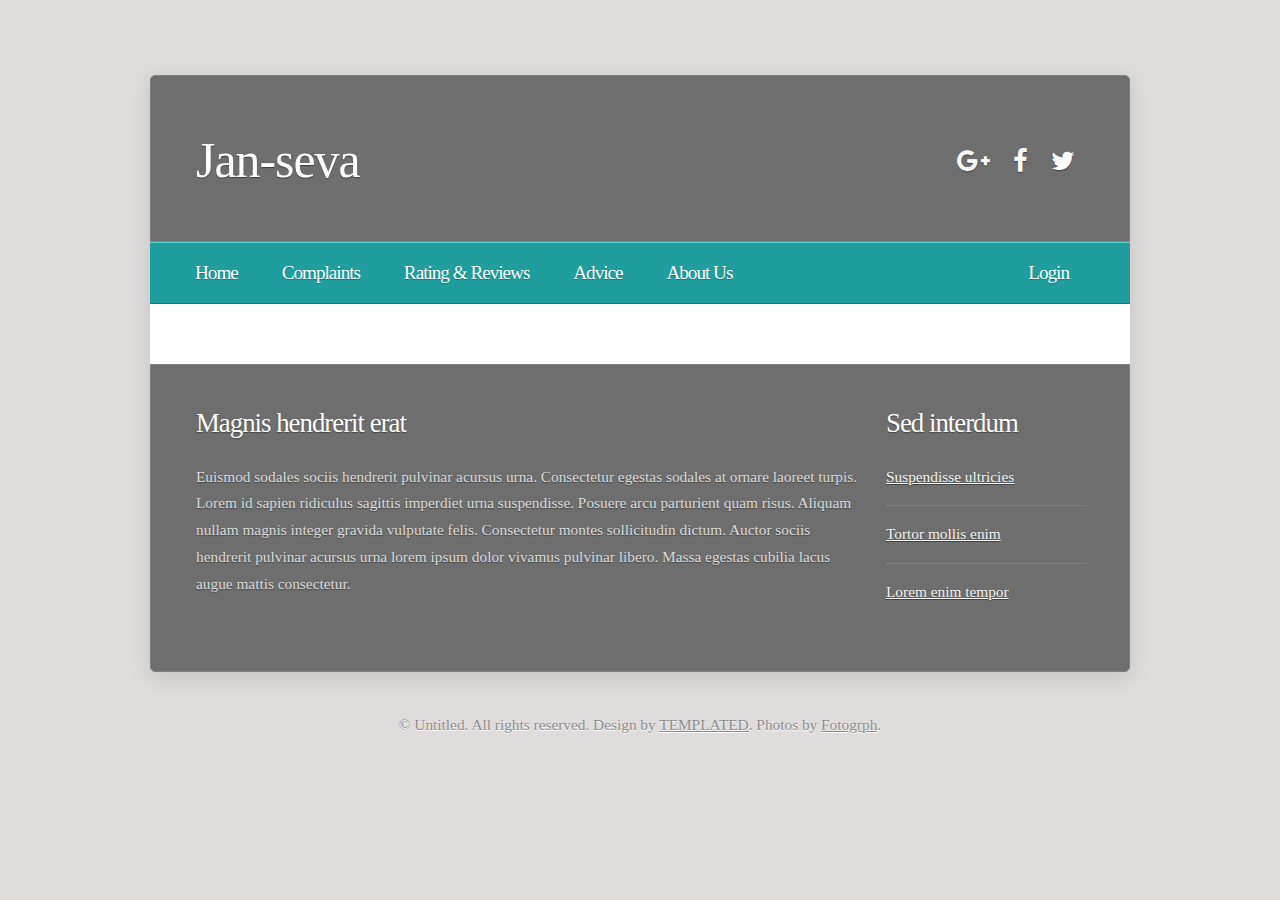
==== advice.html @ 6e302979 "files arranged" ====
<!DOCTYPE html PUBLIC "-//W3C//DTD XHTML 1.0 Strict//EN" "http://www.w3.org/TR/xhtml1/DTD/xhtml1-strict.dtd">

<html >
<head>
<meta name="description" content="" />
<meta name="keywords" content="" />
<title>Jan-seva</title>
<meta http-equiv="content-type" content="text/html; charset=utf-8" />
<link rel="stylesheet" type="text/css" href="assets/css/style.css" />
<!--awesome font-->
<link rel="stylesheet" href="font-awesome-4.7.0/css/font-awesome.css">

<script type="text/javascript" src="http://ajax.googleapis.com/ajax/libs/jquery/1.7.1/jquery.min.js"></script>
<script type="text/javascript" src="assets/js/jquery.dropotron-1.0.js"></script>
<script type="text/javascript" src="assets/js/jquery.slidertron-1.1.js"></script>

<script type="text/javascript">
	$(function() {
		$('#menu > ul').dropotron({
			mode: 'fade',
			globalOffsetY: 11,
			offsetY: -15
		});
		$('#slider').slidertron({
			viewerSelector: '.viewer',
			indicatorSelector: '.indicator span',
			reelSelector: '.reel',
			slidesSelector: '.slide',
			speed: 'slow',
			advanceDelay: 4000
		});
	});
</script>
</head>
<body>
<div id="wrapper">
	<div id="header">
		<div id="logo">
			<h1><a href="#">Jan-seva</a></h1>
		</div>
		<div id="slogan">
			<h2>
				<a href="#" ><i class="fa fa-google-plus fa-lg icon"></i></a>
                <a href="#"><i class="fa fa-facebook fa-lg icon"></i></a>
                <a href="#"><i class="fa fa-twitter fa-lg icon"></i></a>
                
			</h2>
		</div>
	</div>
	<div id="menu">
		<ul>
			<li><a href="index.html">Home</a></li>
			<li><a href="#">Complaints</a></li>
			<li><a href="#">Rating & Reviews</a></li>
			<li><a href="#">Advice</a></li>
			<li><a href="#">About Us</a></li>
			<li><a href="login.html" id="login">Login</a></li>
		</ul>
		<br class="clearfix" />
	</div>	
	
	<div id="page">
		<div id="content">
			


			
			<br class="clearfix" />
		</div>
		
	</div>
	<div id="page-bottom">
		<div id="page-bottom-content">
			<h3>Magnis hendrerit erat</h3>
			<p>
				Euismod sodales sociis hendrerit pulvinar acursus urna. Consectetur egestas sodales at ornare laoreet turpis. Lorem id sapien ridiculus sagittis imperdiet urna suspendisse. Posuere arcu parturient quam risus. Aliquam nullam magnis integer gravida vulputate felis. Consectetur montes sollicitudin dictum. Auctor sociis hendrerit pulvinar acursus urna lorem ipsum dolor vivamus pulvinar libero. Massa egestas cubilia lacus augue mattis consectetur.
			</p>
		</div>
		<div id="page-bottom-sidebar">
			<h3>Sed interdum</h3>
			<ul class="list">
				<li class="first"><a href="#">Suspendisse ultricies</a></li>
				<li><a href="#">Tortor mollis enim</a></li>
				<li class="last"><a href="#">Lorem enim tempor</a></li>
			</ul>
		</div>
		<br class="clearfix" />
	</div>
</div>
<div id="footer">
	&copy; Untitled. All rights reserved. Design by <a href="http://templated.co" rel="nofollow">TEMPLATED</a>. Photos by <a href="http://fotogrph.com/">Fotogrph</a>.
</div>
</body>
</html>
---- assets/css/style.css ----
/*
Design by TEMPLATED
http://templated.co
Released for free under the Creative Commons Attribution License

Name       : Big Business 2.0
Description: A two-column, fixed-width design with a bright color scheme.
Version    : 1.0
Released   : 20120624
*/

* {
	margin: 0;
	padding: 0;
}

a {
	text-decoration: underline;
	color: #0F8C8C;
}

a:hover {
	text-decoration: none;
}

body {
	font-size: 11.5pt;
	color: #5C5B5B;
	line-height: 1.75em;
	background: #E0DCDC url(images/img01.gif) repeat-x top left;
}

body,input {
	font-family: Georgia, serif;
}

strong {
	color: #2C2B2B;
}

br.clearfix {
	clear: both;
}

h1,h2,h3,h4 {
	font-weight: normal;
	letter-spacing: -1px;
}

h2 {
	font-size: 2.25em;
}

h2,h3,h4 {
	color: #2C2B2B;
	margin-bottom: 1em;
}

h3 {
	font-size: 1.75em;
}

h4 {
	font-size: 1.5em;
}

img.alignleft {
	margin: 5px 20px 20px 0;
	float: left;
}

img.aligntop {
	margin: 5px 0 20px 0;
}

img.pic {
	padding: 5px;
	border: solid 1px #D4D4D4;
}

p {
	margin-bottom: 1.5em;
}

ul {
	margin-bottom: 1.5em;
}

ul h4 {
	margin-bottom: 0.35em;
}

.box {
	overflow: hidden;
	margin-bottom: 1em;
}

.date {
	background: #6E6E6E;
	padding: 5px 6px 5px 6px;
	margin: 0 6px 0 0;
	color: #FFFFFF;
	font-size: 0.8em;
	border-radius: 2px;
}

#content {
	width: 665px;
	float: left;
	padding: 0;
}

#content-box1 {
	width: 320px;
	float: left;
}

#content-box2 {
	margin: 0 0 0 345px;
	width: 320px;
}

#footer {
	margin: 40px 0 120px 0;
	text-align: center;
	color: #8C8B8B;
	text-shadow: 0 1px 0 #FFFFFF;
}

#footer a {
	color: #8C8B8B;
}

#header {
	height: 75px;
	position: relative;
	background: #6E6E6E url(images/img03.jpg) top left no-repeat;
	padding: 45px;
	color: #FFFFFF;
	width: 888px;
	border: solid 1px #7E7E7E;
	border-top-left-radius: 5px;
	border-top-right-radius: 5px;
	overflow: hidden;
}

#logo {
	line-height: 160px;
	height: 160px;
	padding: 5px 0 0 0;
	position: absolute;
	top: 0;
	left: 45px;
}

#logo a {
	text-decoration: none;
	color: #FFFFFF;
	text-shadow: 0 1px 1px #3E3E3E;
}

#logo h1 {
	font-size: 3.25em;
}

#slogan {
	line-height: 160px;
	height: 160px;
	padding: 5px 0 0 0;
	position: absolute;
	right: 45px;
	top: 0;
}

#slogan h2 {
	color: #BEBEBE;
	font-size: 1.25em;
	text-shadow: 0 1px 1px #3E3E3E;
}

#menu {
	padding: 0 45px 0 45px;
	position: relative;
	background: #209D9D url(images/img02.gif) repeat-x top left;
	margin: 0;
	height: 60px;
	width: 890px;
	border-top: solid 1px #5AD7D7;
	border-bottom: solid 1px #1C7575;
	text-shadow: 0 1px 1px #007D7D;
}

#menu ul {
	list-style: none;
	padding-top: 12px;
	position: relative;
	left: -15px;
}

#menu ul li {
	padding: 5px 15px 5px 15px;
	margin-right: 10px;
	display: inline-block;
}

#menu ul li a, #menu ul li span {
	text-decoration: none;
	color: #FFFFFF;
	letter-spacing: -1px;
	font-size: 1.25em;
}

#menu ul li span b {
	display: inline-block;
	border-left: 6px solid transparent;
	border-right: 6px solid transparent;
	border-top: 7px solid #1C7575;
	margin-left: 8px;
	position: relative;
	top: -1px;
}

#menu ul li.active {
	background: #1C7575;
	border-top: solid 1px #1A6B6B;
	border-bottom: solid 1px #5AD7D7;
	border-radius: 3px;
	padding-top: 4px;
	padding-bottom: 4px;
}

#menu ul li.active span b {
	border-top-color: #165E5E;
}

.dropotron {
	background: rgba(32,157,157,0.9);
	border-top: solid 1px #5AD7D7;
	border-bottom: solid 1px #1C7575;
	text-shadow: 0 1px 1px #007D7D;
	list-style: none;
	margin: 0;
	padding: 15px 10px 15px 10px;
	min-width: 200px;
	border-radius: 6px;
	box-shadow: 0px 4px 4px 0px rgba(0,0,0,0.2);
}

.dropotron a, .dropotron span {
	color: #FFFFFF;
	text-decoration: none;
	letter-spacing: -1px;
	display: block;
	width: 100%;
	position: relative;
}

.dropotron span b {
	display: inline-block;
	border-top: 6px solid transparent;
	border-bottom: 6px solid transparent;
	border-left: 7px solid #1C7575;
	position: absolute;
	right: 0px;
	top: 7px;
}

.dropotron li:hover span b {
	border-left-color: #165E5E;
}

.dropotron li {
	padding: 3px 10px 3px 10px;
	margin: 2px 0 2px 0;
	border-radius: 3px;
}

.dropotron li:hover, .dropotron li.active {
	padding-top: 2px;
	padding-bottom: 2px;
	background: rgba(28,117,117,0.9);
	border-top: solid 1px #1A6B6B;
	border-bottom: solid 1px #5AD7D7;
}

.dropotron-level-1 {
	border-top-left-radius: 0;
	border-top-right-radius: 0;
}

#page {
	padding: 45px 45px 15px 45px;
	position: relative;
	width: 890px;
	margin: 0;
}

#page .section-list {
	list-style: none;
	padding-left: 0;
}

#page .section-list li {
	clear: both;
	padding: 30px 0 30px 0;
}

#page ul {
	list-style: none;
}

#page ul li {
	border-top: dotted 1px #C4C4C4;
	padding: 15px 0 15px 0;
}

#page ul li.first {
	padding-top: 0;
	border-top: 0;
}

#page-bottom {
	position: relative;
	margin: 0;
	background: #6E6E6E url(images/img03.jpg) top left no-repeat;
	border: solid 1px #7E7E7E;
	width: 888px;
	padding: 45px 45px 0 45px;
	color: #DCDCDC;
	border-bottom-left-radius: 5px;
	border-bottom-right-radius: 5px;
	text-shadow: 0 1px 1px #444444;
}

#page-bottom a {
	color: #F5F5F5;
}

#page-bottom h2, #page-bottom h3, #page-bottom h4 {
	color: #FFFFFF;
}

#page-bottom ul {
	list-style: none;
}

#page-bottom ul li {
	border-top: dotted 1px #8F8F8F;
	padding: 15px 0 15px 0;
}

#page-bottom ul li.first {
	padding-top: 0;
	border-top: 0;
}

#page-bottom-content {
	width: 665px;
	float: left;
}

#page-bottom-sidebar {
	width: 200px;
	margin: 0 0 0 690px;
}

#search input.form-submit {
	margin-left: 1em;
	color: #FFFFFF;
	padding: 10px;
	background: #2FACAC;
	border: 0;
}

#search input.form-text {
	border: solid 1px #8F8F8F;
	padding: 10px;
}

#sidebar {
	width: 200px;
	padding: 0;
	margin: 0 0 0 690px;
}

#slider {
	position: relative;
	margin: 45px 45px 0px 45px;
	width: 890px;
}

#slider .viewer {
	width: 890px;
	height: 250px;
	border: solid 1px #D4D4D4;
	border-radius: 3px;
}

#slider .slide {
	width: 890px;
	height: 250px;
	padding: 10px;
}

#slider .indicator {
	position: relative;
	z-index: 1;
	text-align: center;
	margin: 20px 0 0 0;
}

#slider .indicator span {
	display: inline-block;
	text-indent: -9999em;
	width: 12px;
	height: 12px;
	background: #E3DFDF;
	border-radius: 6px;
	margin: 0 2px 0 2px;
}

#slider .indicator span.active {
	background: #6E6E6E;
}

#wrapper {
	position: relative;
	width: 980px;
	margin: 75px auto 0 auto;
	background: #FFFFFF;
	border-radius: 6px;
	box-shadow: 0px 5px 20px 2px rgba(0,0,0,0.1);
}
#schemes{
	border: 1px  black;
	border-style: solid;
	padding: 10px 10px 10px 10px;
	margin: 5px 5px 5px 5px;
}
#login
{
	right: 1px;
	position: absolute;
	top: 17px;
}
.icon{
	margin: 10px;
	color: white;
}
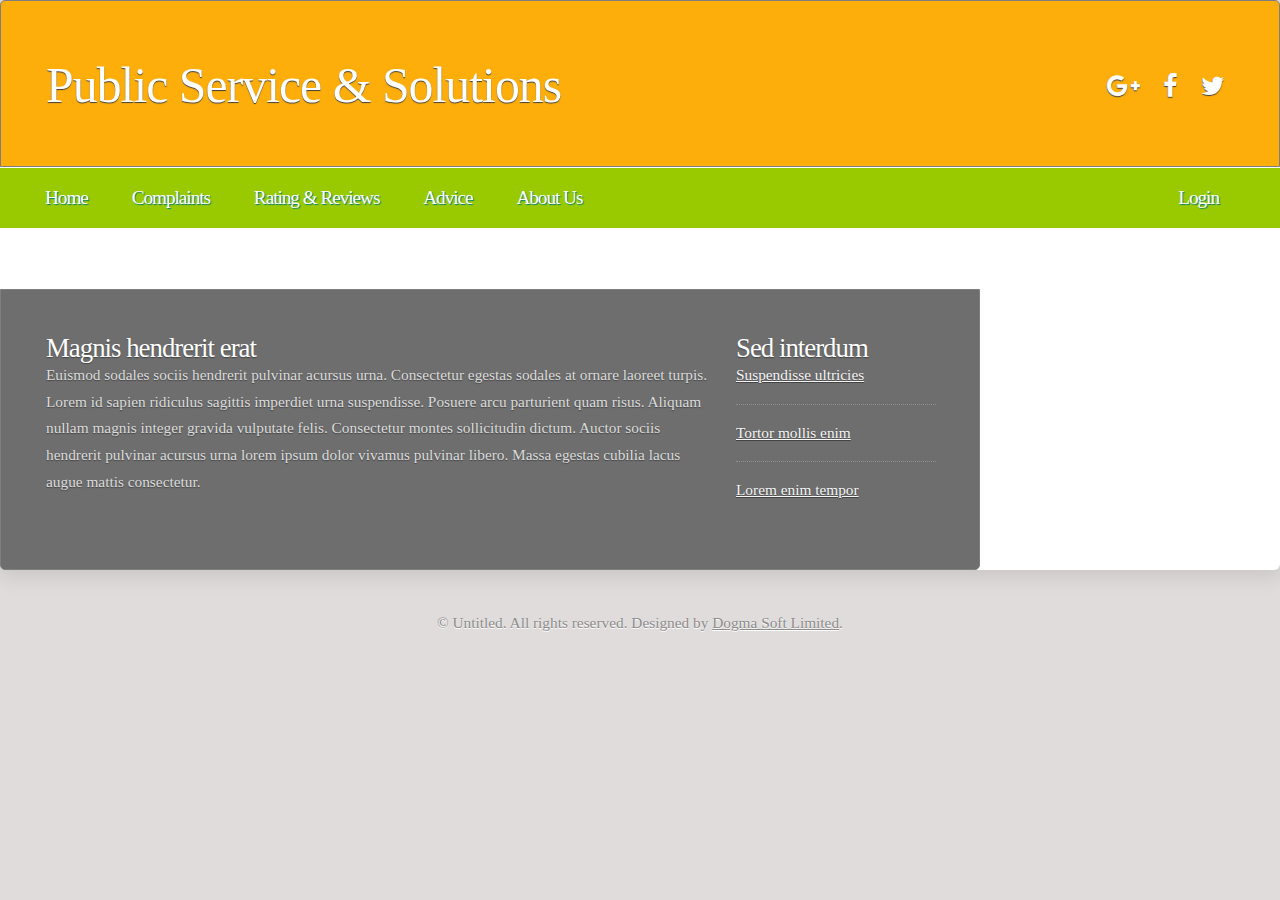
==== commit e45f8d81: "bootstrap added and modified rating &reviews page also" ====
--- a/advice.html
+++ b/advice.html
@@ -8,35 +8,18 @@
 <meta http-equiv="content-type" content="text/html; charset=utf-8" />
 <link rel="stylesheet" type="text/css" href="assets/css/style.css" />
 <!--awesome font-->
-<link rel="stylesheet" href="font-awesome-4.7.0/css/font-awesome.css">
+<link rel="stylesheet" href="assets/font-awesome-4.7.0/css/font-awesome.css">
 
 <script type="text/javascript" src="http://ajax.googleapis.com/ajax/libs/jquery/1.7.1/jquery.min.js"></script>
 <script type="text/javascript" src="assets/js/jquery.dropotron-1.0.js"></script>
 <script type="text/javascript" src="assets/js/jquery.slidertron-1.1.js"></script>
 
-<script type="text/javascript">
-	$(function() {
-		$('#menu > ul').dropotron({
-			mode: 'fade',
-			globalOffsetY: 11,
-			offsetY: -15
-		});
-		$('#slider').slidertron({
-			viewerSelector: '.viewer',
-			indicatorSelector: '.indicator span',
-			reelSelector: '.reel',
-			slidesSelector: '.slide',
-			speed: 'slow',
-			advanceDelay: 4000
-		});
-	});
-</script>
 </head>
 <body>
 <div id="wrapper">
 	<div id="header">
 		<div id="logo">
-			<h1><a href="#">Jan-seva</a></h1>
+			<h1><a href="#">Public Service & Solutions</a></h1>
 		</div>
 		<div id="slogan">
 			<h2>
@@ -50,10 +33,10 @@
 	<div id="menu">
 		<ul>
 			<li><a href="index.html">Home</a></li>
-			<li><a href="#">Complaints</a></li>
-			<li><a href="#">Rating & Reviews</a></li>
-			<li><a href="#">Advice</a></li>
-			<li><a href="#">About Us</a></li>
+			<li><a href="comlaints.html">Complaints</a></li>
+			<li><a href="rating.html">Rating & Reviews</a></li>
+			<li><a href="advice.html">Advice</a></li>
+			<li><a href="aboutus.html">About Us</a></li>
 			<li><a href="login.html" id="login">Login</a></li>
 		</ul>
 		<br class="clearfix" />
@@ -88,7 +71,7 @@
 	</div>
 </div>
 <div id="footer">
-	&copy; Untitled. All rights reserved. Design by <a href="http://templated.co" rel="nofollow">TEMPLATED</a>. Photos by <a href="http://fotogrph.com/">Fotogrph</a>.
+	&copy; Untitled. All rights reserved. Designed by  <a href="http://www.dogmaindia.com/">Dogma Soft Limited</a>.
 </div>
 </body>
 </html>--- a/assets/css/style.css
+++ b/assets/css/style.css
@@ -1,13 +1,3 @@
-/*
-Design by TEMPLATED
-http://templated.co
-Released for free under the Creative Commons Attribution License
-
-Name       : Big Business 2.0
-Description: A two-column, fixed-width design with a bright color scheme.
-Version    : 1.0
-Released   : 20120624
-*/
 
 * {
 	margin: 0;
@@ -53,7 +43,7 @@
 
 h2,h3,h4 {
 	color: #2C2B2B;
-	margin-bottom: 1em;
+	/*margin-bottom: 1em;*/
 }
 
 h3 {
@@ -78,9 +68,9 @@
 	border: solid 1px #D4D4D4;
 }
 
-p {
+/*p{
 	margin-bottom: 1.5em;
-}
+}*/
 
 ul {
 	margin-bottom: 1.5em;
@@ -105,7 +95,7 @@
 }
 
 #content {
-	width: 665px;
+	/*width: 665px;*/
 	float: left;
 	padding: 0;
 }
@@ -134,10 +124,10 @@
 #header {
 	height: 75px;
 	position: relative;
-	background: #6E6E6E url(images/img03.jpg) top left no-repeat;
+	background: #FEAE0A url(images/img03.jpg) top left no-repeat;
 	padding: 45px;
 	color: #FFFFFF;
-	width: 888px;
+	/*width: 888px;*/
 	border: solid 1px #7E7E7E;
 	border-top-left-radius: 5px;
 	border-top-right-radius: 5px;
@@ -181,13 +171,13 @@
 #menu {
 	padding: 0 45px 0 45px;
 	position: relative;
-	background: #209D9D url(images/img02.gif) repeat-x top left;
+	background: #99CA00 url(images/img02.gif) repeat-x top left;
 	margin: 0;
 	height: 60px;
-	width: 890px;
-	border-top: solid 1px #5AD7D7;
-	border-bottom: solid 1px #1C7575;
-	text-shadow: 0 1px 1px #007D7D;
+	/*width: 890px;*/
+	border-top: solid 1px #FFFFFF;
+	border-bottom: solid 1px #FFFFFF;
+	text-shadow: 1px 1px 1px #007D7D;
 }
 
 #menu ul {
@@ -385,26 +375,27 @@
 
 #slider {
 	position: relative;
-	margin: 45px 45px 0px 45px;
+	
 	width: 890px;
 }
 
 #slider .viewer {
-	width: 890px;
-	height: 250px;
-	border: solid 1px #D4D4D4;
+	width: 910px;
+	height: 390px;
+	border: solid 2px #FDB101;
 	border-radius: 3px;
 }
 
 #slider .slide {
 	width: 890px;
-	height: 250px;
+	height: 300px;
 	padding: 10px;
 }
 
+
 #slider .indicator {
 	position: relative;
-	z-index: 1;
+	z-index: 3;
 	text-align: center;
 	margin: 20px 0 0 0;
 }
@@ -414,19 +405,19 @@
 	text-indent: -9999em;
 	width: 12px;
 	height: 12px;
-	background: #E3DFDF;
+	background: yellowgreen;
 	border-radius: 6px;
 	margin: 0 2px 0 2px;
 }
 
 #slider .indicator span.active {
-	background: #6E6E6E;
+	background: #FEAE0A;
 }
 
 #wrapper {
 	position: relative;
-	width: 980px;
-	margin: 75px auto 0 auto;
+	/*width: 980px;
+	margin: 75px auto 0 auto;*/
 	background: #FFFFFF;
 	border-radius: 6px;
 	box-shadow: 0px 5px 20px 2px rgba(0,0,0,0.1);
@@ -437,6 +428,9 @@
 	padding: 10px 10px 10px 10px;
 	margin: 5px 5px 5px 5px;
 }
+#marq{
+	height: 250px;
+}
 #login
 {
 	right: 1px;
@@ -446,4 +440,294 @@
 .icon{
 	margin: 10px;
 	color: white;
+}
+/* css rating.html */
+
+.cont {
+  width: 100%;
+  max-width: 350px;
+  /*text-align: center;*/
+  margin: 4% auto;
+ /* padding: 10px 0;*/
+  color: #9e9e9e;
+  border-radius: 5px;
+ 
+  overflow: hidden;
+}
+
+
+
+div.title { font-size: 2em; }
+
+h1 span {
+  font-weight: 300;
+  color: #Fd4;
+}
+
+div.stars {
+  /*width: 270px;*/
+  display: inline-block;
+}
+
+input.star { display: none; }
+
+label.star {
+  float: right;
+  padding: 5px;
+  font-size: 20px;
+  transition: all .2s;
+}
+
+input.star:checked ~ label.star:before {
+  content: '\f005';
+  color: #FD4;
+  transition: all .25s;
+}
+
+input.star-5:checked ~ label.star:before {
+  color: #FE7;
+  text-shadow: 0 0 20px #952;
+}
+
+input.star-1:checked ~ label.star:before { color: #F62; }
+
+label.star:hover { transform: rotate(-15deg) scale(1.3); }
+
+label.star:before {
+  content: '\f006';
+  font-family: FontAwesome;
+}
+
+.card {
+    box-shadow: 0 4px 8px 0 rgba(0,0,0,0.2);
+    transition: 0.3s;
+    width: 180px;
+    border-radius: 4px;
+    margin: 35px;
+    padding: 5px 5px 5px 5px;
+}
+
+.card:hover {
+    box-shadow: 0 8px 16px 0 rgba(0,0,0,0.2);
+}
+
+img {
+    border-radius: 5px 5px 0 0;
+}
+
+.container {
+    padding: 2px 8px;
+}
+#submit-btn{
+  /*float :right;*/
+  margin : 5px;
+  padding: 10px;
+}
+
+body .column {
+  /*background: #F6F792;*/
+  height: 70px;;
+  /*loat: left;*/
+  width: 100%;
+  position: relative;
+}
+body .two {
+  background: #F6F792;
+}
+body .three {
+  background: #EA2E49;
+}
+body .four {
+  background: #333745;
+}
+body .search {
+  position: absolute;
+  left: 0;
+  right: 0;
+  margin: auto;
+  top: 50%;
+  -webkit-transform: translateY(-50%);
+          transform: translateY(-50%);
+  width: 100%;
+  text-align: center;
+  overflow: hidden;
+}
+body .search_bar {
+  width: 280px;
+  position: relative;
+  margin: 0 auto;
+}
+body .search_bar input[type="text"] {
+  width: 15px;
+  background: transparent;
+  -webkit-transition: border 0.3s 0s, width 0.2s 0.3s cubic-bezier(0.225, 0.01, 0.475, 1.01), text-indent 0.2s 0.3s;
+  transition: border 0.3s 0s, width 0.2s 0.3s cubic-bezier(0.225, 0.01, 0.475, 1.01), text-indent 0.2s 0.3s;
+  padding: 10px;
+  border-color: #feae0a;
+  text-indent: 30px;
+  outline: none;
+  border: 0px solid #feae0a;
+  font-size: 12px;
+  color: #99CA00;
+  border-radius: 5px;
+  font-family: 'Nunito', sans-serif;
+}
+body .search_bar ::-webkit-input-placeholder {
+  /* Safari, Chrome and Opera */
+  color: #feae0a;
+  font-weight: 400;
+  font-family: 'Nunito', sans-serif;
+}
+body .search_bar ::-moz-input-placeholder {
+  /* Safari, Chrome and Opera */
+  color: #feae0a;
+  font-weight: 400;
+  font-family: 'Nunito', sans-serif;
+}
+body .search_bar ::-o-input-placeholder {
+  /* Safari, Chrome and Opera */
+  color: #feae0a;
+  font-weight: 400;
+  font-family: 'Nunito', sans-serif;
+}
+body .search_bar input[type="checkbox"] {
+  display: none;
+}
+body .search_bar input[type="checkbox"]:checked + label + input {
+  width: 230px;
+  border: 5px solid #feae0a;
+  text-indent: 0px;
+}
+body .search_bar input[type="checkbox"]:checked + label i {
+  right: 0px;
+  -webkit-transform: translateY(-50%) translateX(50%) rotate(360deg) scale(0);
+          transform: translateY(-50%) translateX(50%) rotate(360deg) scale(0);
+  color: #feae0a;
+}
+body .search_bar input[type="checkbox"]:checked + label .last {
+  left: 220px;
+  -webkit-transform: translateY(-50%) rotate(360deg) scale(1);
+          transform: translateY(-50%) rotate(360deg) scale(1);
+}
+body .search_bar input[type="checkbox"]:checked + label p {
+  top: 50%;
+  -webkit-transition: all .3s .45s;
+  transition: all .3s .45s;
+}
+body .search_bar input[type="checkbox"]:not(checked) + label p {
+  top: -50%;
+  -webkit-transition: all .3s 0s;
+  transition: all .3s 0s;
+}
+body .search_bar .last {
+  -webkit-transform: translateY(-50%) rotate(0deg) scale(0);
+  transform: translateY(-50%) rotate(0deg) scale(0);
+}
+body .search_bar i {
+  position: absolute;
+  font-size: 30px;
+  top: 50%;
+  -webkit-transform: translateY(-50%) translateX(50%) rotate(0deg) scale(1);
+          transform: translateY(-50%) translateX(50%) rotate(0deg) scale(1);
+  cursor: pointer;
+  z-index: 2;
+  margin: auto;
+  border-radius: 4px;
+  width: 56px;
+  right: 50%;
+  height: 54px;
+  background: transparent;
+  -webkit-transition: right .3s .3s, color .3s, -webkit-transform .3s .3s;
+  transition: right .3s .3s, color .3s, -webkit-transform .3s .3s;
+  transition: right .3s .3s, transform .3s .3s, color .3s;
+  transition: right .3s .3s, transform .3s .3s, color .3s, -webkit-transform .3s .3s;
+  line-height: 60px;
+  color: #99CA00;
+}
+body .search_bar i:hover {
+  color: #feae0a;
+}
+body .search_bar p {
+  position: absolute;
+  margin: 0;
+  right: 52px;
+  color: #feae0a;
+  font-weight: 700;
+  font-size: 30px;
+  top: -50%;
+  -webkit-transform: translateY(-50%) rotate(0deg) scale(1);
+          transform: translateY(-50%) rotate(0deg) scale(1);
+}
+/*css feedback form */
+
+
+
+form {
+  max-width: 700px;
+  text-align: center;
+  margin: 20px auto;
+}
+form input, form textarea {
+  border: 2px;
+  outline: 0;
+  padding: 1em;
+  -moz-border-radius: 8px;
+  -webkit-border-radius: 8px;
+  border-radius: 8px;
+  display: block;
+  width: 80%;
+  margin-top: 1em;
+  font-family: 'Merriweather', sans-serif;
+  -moz-box-shadow: 0 1px 1px rgba(0, 0, 0, 0.1);
+  -webkit-box-shadow: 0 1px 1px rgba(0, 0, 0, 0.1);
+  box-shadow: 0 1px 1px rgba(0, 0, 0, 0.1);
+  resize: none;
+}
+form input:focus, form textarea:focus {
+  -moz-box-shadow: 0 0px 2px #e74c3c !important;
+  -webkit-box-shadow: 0 0px 2px #e74c3c !important;
+  box-shadow: 0 0px 2px #e74c3c !important;
+}
+form #input-submit {
+  color: white;
+  background: #e74c3c;
+  cursor: pointer;
+  width:95%;
+}
+form #input-submit:hover {
+  -moz-box-shadow: 0 1px 1px 1px rgba(170, 170, 170, 0.6);
+  -webkit-box-shadow: 0 1px 1px 1px rgba(170, 170, 170, 0.6);
+  box-shadow: 0 1px 1px 1px rgba(170, 170, 170, 0.6);
+}
+form textarea {
+  height: 270px;
+}
+
+.half {
+  float: left;
+  width: 48%;
+  margin-bottom: 1em;
+}
+
+.right {
+  width: 50%;
+}
+
+.left {
+  margin-right: 2%;
+}
+
+@media (max-width: 480px) {
+  .half {
+    width: 100%;
+    float: none;
+    margin-bottom: 50px;
+  }
+}
+#list{
+	display: inline-flex;
+}
+
+.list-cards{
+	display: -webkit-inline-box;
 }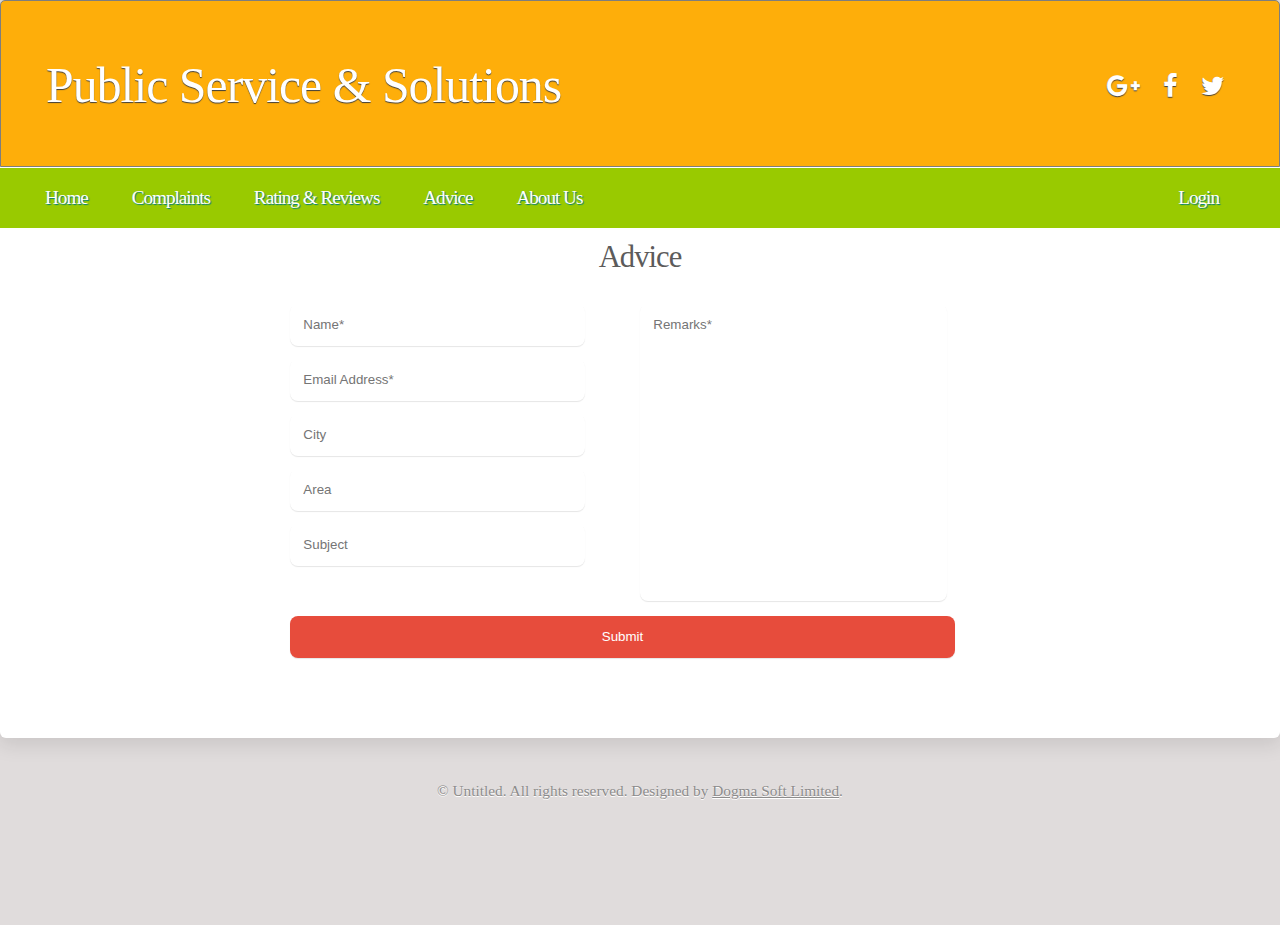
==== commit 751d8ea9: "complaint page is added" ====
--- a/advice.html
+++ b/advice.html
@@ -9,7 +9,8 @@
 <link rel="stylesheet" type="text/css" href="assets/css/style.css" />
 <!--awesome font-->
 <link rel="stylesheet" href="assets/font-awesome-4.7.0/css/font-awesome.css">
-
+<!--feedback css-->
+<link rel="stylesheet" href="assets/css/feedback.css">
 <script type="text/javascript" src="http://ajax.googleapis.com/ajax/libs/jquery/1.7.1/jquery.min.js"></script>
 <script type="text/javascript" src="assets/js/jquery.dropotron-1.0.js"></script>
 <script type="text/javascript" src="assets/js/jquery.slidertron-1.1.js"></script>
@@ -33,7 +34,7 @@
 	<div id="menu">
 		<ul>
 			<li><a href="index.html">Home</a></li>
-			<li><a href="comlaints.html">Complaints</a></li>
+			<li><a href="complaints.html">Complaints</a></li>
 			<li><a href="rating.html">Rating & Reviews</a></li>
 			<li><a href="advice.html">Advice</a></li>
 			<li><a href="aboutus.html">About Us</a></li>
@@ -41,7 +42,22 @@
 		</ul>
 		<br class="clearfix" />
 	</div>	
-	
+	<h1 style="text-align:center; margin:15px;">Advice</h1>
+			<form class="cf">
+			<div class="half left cf">
+				<input type="text" id="input-name" placeholder="Name*" required>
+				<input type="email" id="input-email" placeholder="Email Address*" required>
+				<input type="text" id="input-subject" placeholder="City" required>
+				<input type="text" id="input-subject" placeholder="Area">
+				<input type="text" id="input-subject" placeholder="Subject">
+				
+			</div>
+			
+			<div class="half right cf">
+				<textarea name="remarks" type="text" id="input-message" placeholder="Remarks*" required></textarea>
+			</div>  
+			<input type="submit" value="Submit" id="input-submit">
+			</form>	
 	<div id="page">
 		<div id="content">
 			
@@ -52,23 +68,7 @@
 		</div>
 		
 	</div>
-	<div id="page-bottom">
-		<div id="page-bottom-content">
-			<h3>Magnis hendrerit erat</h3>
-			<p>
-				Euismod sodales sociis hendrerit pulvinar acursus urna. Consectetur egestas sodales at ornare laoreet turpis. Lorem id sapien ridiculus sagittis imperdiet urna suspendisse. Posuere arcu parturient quam risus. Aliquam nullam magnis integer gravida vulputate felis. Consectetur montes sollicitudin dictum. Auctor sociis hendrerit pulvinar acursus urna lorem ipsum dolor vivamus pulvinar libero. Massa egestas cubilia lacus augue mattis consectetur.
-			</p>
-		</div>
-		<div id="page-bottom-sidebar">
-			<h3>Sed interdum</h3>
-			<ul class="list">
-				<li class="first"><a href="#">Suspendisse ultricies</a></li>
-				<li><a href="#">Tortor mollis enim</a></li>
-				<li class="last"><a href="#">Lorem enim tempor</a></li>
-			</ul>
-		</div>
-		<br class="clearfix" />
-	</div>
+	
 </div>
 <div id="footer">
 	&copy; Untitled. All rights reserved. Designed by  <a href="http://www.dogmaindia.com/">Dogma Soft Limited</a>.
--- a/assets/css/style.css
+++ b/assets/css/style.css
@@ -658,72 +658,7 @@
   -webkit-transform: translateY(-50%) rotate(0deg) scale(1);
           transform: translateY(-50%) rotate(0deg) scale(1);
 }
-/*css feedback form */
-
-
-
-form {
-  max-width: 700px;
-  text-align: center;
-  margin: 20px auto;
-}
-form input, form textarea {
-  border: 2px;
-  outline: 0;
-  padding: 1em;
-  -moz-border-radius: 8px;
-  -webkit-border-radius: 8px;
-  border-radius: 8px;
-  display: block;
-  width: 80%;
-  margin-top: 1em;
-  font-family: 'Merriweather', sans-serif;
-  -moz-box-shadow: 0 1px 1px rgba(0, 0, 0, 0.1);
-  -webkit-box-shadow: 0 1px 1px rgba(0, 0, 0, 0.1);
-  box-shadow: 0 1px 1px rgba(0, 0, 0, 0.1);
-  resize: none;
-}
-form input:focus, form textarea:focus {
-  -moz-box-shadow: 0 0px 2px #e74c3c !important;
-  -webkit-box-shadow: 0 0px 2px #e74c3c !important;
-  box-shadow: 0 0px 2px #e74c3c !important;
-}
-form #input-submit {
-  color: white;
-  background: #e74c3c;
-  cursor: pointer;
-  width:95%;
-}
-form #input-submit:hover {
-  -moz-box-shadow: 0 1px 1px 1px rgba(170, 170, 170, 0.6);
-  -webkit-box-shadow: 0 1px 1px 1px rgba(170, 170, 170, 0.6);
-  box-shadow: 0 1px 1px 1px rgba(170, 170, 170, 0.6);
-}
-form textarea {
-  height: 270px;
-}
-
-.half {
-  float: left;
-  width: 48%;
-  margin-bottom: 1em;
-}
-
-.right {
-  width: 50%;
-}
-
-.left {
-  margin-right: 2%;
-}
-
-@media (max-width: 480px) {
-  .half {
-    width: 100%;
-    float: none;
-    margin-bottom: 50px;
-  }
-}
+
 #list{
 	display: inline-flex;
 }
--- a/assets/css/feedback.css
+++ b/assets/css/feedback.css
@@ -0,0 +1,66 @@
+/*css feedback form */
+
+
+
+form {
+  max-width: 700px;
+  text-align: center;
+  margin: 20px auto;
+}
+form input, form textarea {
+  border: 2px;
+  outline: 0;
+  padding: 1em;
+  -moz-border-radius: 8px;
+  -webkit-border-radius: 8px;
+  border-radius: 8px;
+  display: block;
+  width: 80%;
+  margin-top: 1em;
+  font-family: 'Merriweather', sans-serif;
+  -moz-box-shadow: 0 1px 1px rgba(0, 0, 0, 0.1);
+  -webkit-box-shadow: 0 1px 1px rgba(0, 0, 0, 0.1);
+  box-shadow: 0 1px 1px rgba(0, 0, 0, 0.1);
+  resize: none;
+}
+form input:focus, form textarea:focus {
+  -moz-box-shadow: 0 0px 2px #e74c3c !important;
+  -webkit-box-shadow: 0 0px 2px #e74c3c !important;
+  box-shadow: 0 0px 2px #e74c3c !important;
+}
+form #input-submit {
+  color: white;
+  background: #e74c3c;
+  cursor: pointer;
+  width:95%;
+}
+form #input-submit:hover {
+  -moz-box-shadow: 0 1px 1px 1px rgba(170, 170, 170, 0.6);
+  -webkit-box-shadow: 0 1px 1px 1px rgba(170, 170, 170, 0.6);
+  box-shadow: 0 1px 1px 1px rgba(170, 170, 170, 0.6);
+}
+form textarea {
+  height: 270px;
+}
+
+.half {
+  float: left;
+  width: 48%;
+  margin-bottom: 1em;
+}
+
+.right {
+  width: 50%;
+}
+
+.left {
+  margin-right: 2%;
+}
+
+@media (max-width: 480px) {
+  .half {
+    width: 100%;
+    float: none;
+    margin-bottom: 50px;
+  }
+}